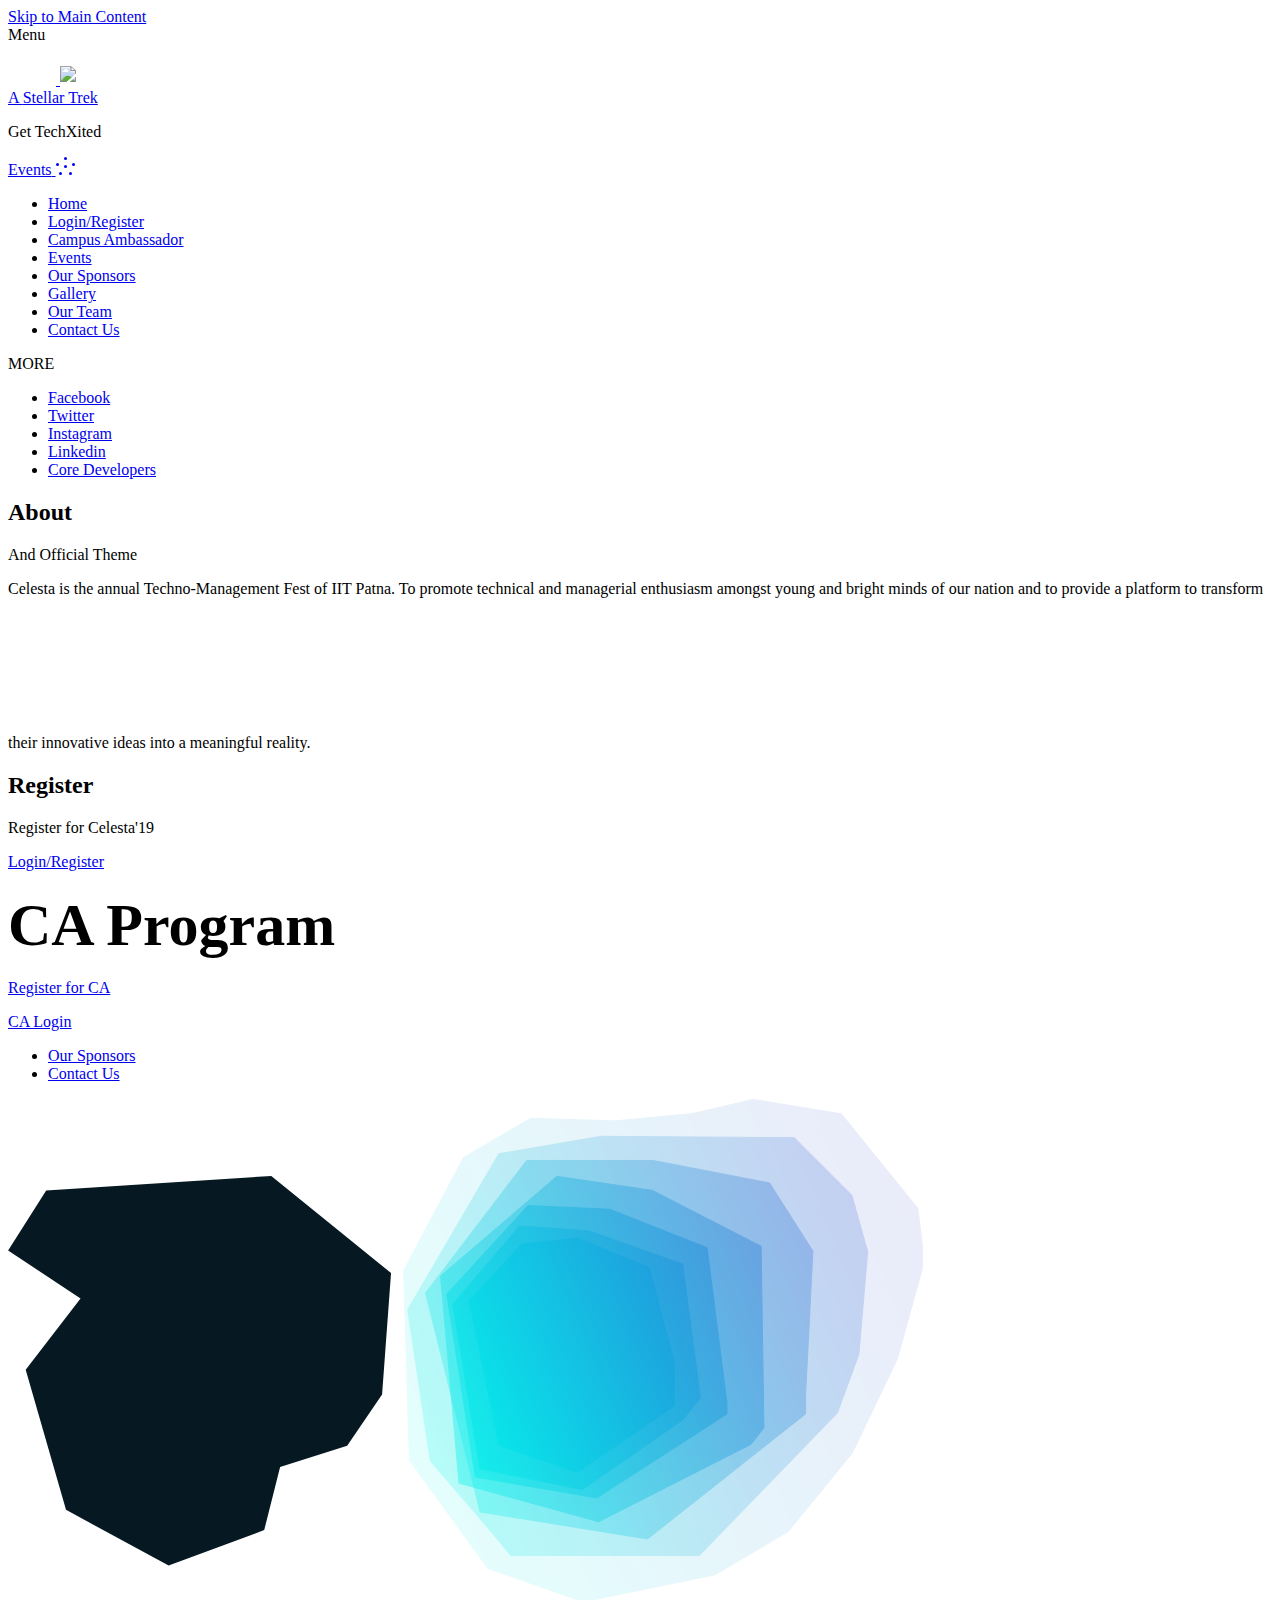
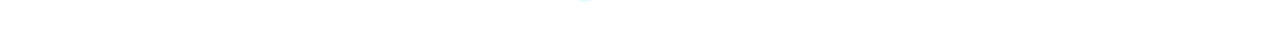
==== index.html @ 1a0c5ef9 "Updated social media links in menu bar" ====
<!DOCTYPE html>
<html lang="en" class="is-loading">
<meta http-equiv="content-type" content="text/html;charset=utf-8" />

<head>
    <meta charset="utf-8" />
    <meta name="viewport" content="width=device-width, initial-scale=1.0" />
    <meta http-equiv="X-UA-Compatible" content="IE=edge" />
    <meta name="google-site-verification" content="CFwZqO_hmY2DPIR13xESIkBHT2_aBi8DzFyv306yz8Q" />
    <link rel="apple-touch-icon" sizes="57x57" href="assets/meta-icons/apple-icon-57x57.html" />
    <link rel="apple-touch-icon" sizes="60x60" href="assets/meta-icons/apple-icon-60x60.html" />
    <link rel="apple-touch-icon" sizes="72x72" href="assets/meta-icons/apple-icon-72x72.html" />
    <link rel="apple-touch-icon" sizes="76x76" href="assets/meta-icons/apple-icon-76x76.html" />
    <link rel="apple-touch-icon" sizes="114x114" href="assets/meta-icons/apple-icon-114x114.html" />
    <link rel="apple-touch-icon" sizes="120x120" href="assets/meta-icons/apple-icon-120x120.html" />
    <link rel="apple-touch-icon" sizes="144x144" href="assets/meta-icons/apple-icon-144x144.html" />
    <link rel="apple-touch-icon" sizes="152x152" href="assets/meta-icons/apple-icon-152x152.html" />
    <link rel="apple-touch-icon" sizes="180x180" href="assets/meta-icons/apple-icon-180x180.html" />

    <link rel="icon" type="image/png" sizes="32x32" href="assets/meta-icons/favicon-32x32.png" />
    <link rel="icon" type="image/png" sizes="96x96" href="assets/meta-icons/favicon-96x96.png" />
    <link rel="icon" type="image/png" sizes="16x16" href="assets/meta-icons/favicon-16x16.png" />

    <meta name="msapplication-square70x70logo" content="msapplication-square70x70logo.html" />
    <meta name="msapplication-square150x150logo" content="msapplication-square150x150logo.html" />
    <meta name="msapplication-square310x310logo" content="msapplication-square310x310logo.html" />
    <meta name="msapplication-TileColor" content="#0b202b" />

    <title>Celesta 2k19</title>
    <link rel="canonical" href="index.html" />
    <meta property="og:locale" content="en_us" />

    <link rel="preload" href="assets/fonts/Neutraface2Text-Book.html" as="font" type="font/woff2" crossorigin="" />
    <link rel="preload" href="assets/fonts/Neutraface2Text-Demi.woff2" as="font" type="font/woff2" crossorigin="" />
    <link rel="preload" href="assets/fonts/Neutraface2Text-Light.html" as="font" type="font/woff2" crossorigin="" />

    <style>
        @font-face {
            font-family: "Neutraface Book";
            src: url("assets/fonts/Neutraface2Text-Book.html") format("woff2"), url("assets/fonts/Neutraface2Text-Book-2.html") format("woff");
        }
        
        @font-face {
            font-family: "Neutraface Demi";
            src: url("assets/fonts/Neutraface2Text-Demi.woff2") format("woff2"), url("assets/fonts/Neutraface2Text-Demi.html") format("woff");
        }
        
        @font-face {
            font-family: "Neutraface Light";
            src: url("assets/fonts/Neutraface2Text-Light.html") format("woff2"), url("assets/fonts/Neutraface2Text-Light-2.html") format("woff");
        }
    </style>
    <link rel="stylesheet" href="_compiled/app.css" />
    <style>
        .caSpanStyle {
            font-size: 2.5em;
        }
        
        @media(max-width: 500px) {
            .caSpanStyle {
                font-size: 2em;
            }
        }
    </style>
</head>

<body>
    <a class="sr" href="#barba-wrapper">Skip to Main Content</a>

    <header class="site--header js-header">
        <div href="#" class="menu-btn js-menu-btn o-media__icon no-barba">
            <span class="icon x is--inactive"></span>
            <span class="tx--caption">Menu</span>
        </div>

        <span class="logo-wrapper js-logo">
      <a href="index.html" class="c-logo">
        <svg class="c-logo__svg" width="48" height="41" viewBox="0 0 48 41" fill="none" xmlns="http://www.w3.org/2000/svg"></svg>
        <img src="logo.png" style="width: 100px; position: relative; transform: translateY(-3px)">

        <div class="c-logo__txt">
          <span>A </span><span>Stellar Trek</span>
        </div>
        </a>

        <div class="loading-content">
            <p>Get TechXited</p>
        </div>
        </span>

        <a href="./events.html" class="projects-btn o-media__icon tx--gray-light">
            <span class="tx--caption">Events</span>
            <svg class="icon icon-projects" width="19" height="18" fill="none">
        <circle cx="1.5" cy="1.5" r="1.5" fill="currentColor" transform="translate(0 6)" />
        <circle cx="1.5" cy="1.5" r="1.5" fill="currentColor" transform="translate(16 6)" />
        <circle cx="1.5" cy="1.5" r="1.5" fill="currentColor" transform="translate(8 8)" />
        <circle cx="1.5" cy="1.5" r="1.5" fill="currentColor" transform="translate(8)" />
        <circle cx="1.5" cy="1.5" r="1.5" fill="currentColor" transform="translate(3 15)" />
        <circle cx="1.5" cy="1.5" r="1.5" fill="currentColor" transform="translate(13 15)" />
      </svg>
        </a>
    </header>

    <div class="site-nav js-nav">
        <div class="nav-container">
            <nav class="main-nav">
                <ul>
                    <li>
                        <a class="main-nav__link tx--title-3 active first" href="index.html" title="Home">Home</a>
                    </li>

                    <li>
                        <a class="main-nav__link tx--title-3" href="./backend/user/reg.php" target="_blank" title="Register">Login/Register</a>
                    </li>

                    <li>
                        <a class="main-nav__link tx--title-3" href="./ca/ca.php" target="_blank" title="Gallery">Campus Ambassador</a>
                    </li>

                    <li>
                        <a class="main-nav__link tx--title-3" href="events.html" title="Events">Events</a>
                    </li>

                    <li>
                        <a class="main-nav__link tx--title-3" href="sponsors.html" title="Our Sponsors">Our Sponsors</a>
                    </li>

                    <li>
                        <a class="main-nav__link tx--title-3" href="gallery/gallery.html" target="_blank" title="Gallery">Gallery</a>
                    </li>

                    <li>
                        <a class="main-nav__link tx--title-3" href="team.html" title="Our Team">Our Team</a>
                    </li>

                    <li>
                        <a class="main-nav__link tx--title-3" href="connect.html" title="Contact Us">Contact Us</a>
                    </li>

                    <!-- <li>
            <a class="main-nav__link tx--title-3" href="careers.html" title="Careers">Careers</a>
          </li> -->
                </ul>
            </nav>

            <nav class="more-nav">
                <span class="more-nav__label tx--callout">MORE</span>

                <ul class="more-nav__list">
                    <span>
            <li>
              <a class="no-barba tx--caption first" href="https://www.facebook.com/CelestaIITP/" title="Facebook"
                target="_blank">Facebook</a>
            </li>

            <li>
              <a class="no-barba tx--caption" href="https://twitter.com/celesta_iitp" title="Twitter"
                target="_blank">Twitter</a>
            </li>

            <li>
              <a class="no-barba tx--caption" href="https://www.instagram.com/celestaiitp_official/" title="Instagram"
                target="_blank">Instagram</a>
            </li>

            <li>
              <a class="no-barba tx--caption" href="https://www.linkedin.com/in/celesta-iit-patna-3722b6166/"
                title="Linkedin" target="_blank">Linkedin</a>
            </li>
          </span>

                    <span>
            <li>
              <a class="main-nav__link" href="developers.html" title="Developers">Core Developers</a>
            </li>
            <!-- <li>
                <a class="no-barba tx--caption" href="#" title="Site Credits" target="_blank">Link</a>
            </li> -->
        </span>
                </ul>
            </nav>
        </div>
    </div>

    <main id="barba-wrapper" class="main">
        <div class="barba-container" data-namespace="prism">
            <div class="home-wrapper">
                <div class="landing-brands js-brands">

                    <div class="brand brand-1" data-brand="Think" data-js-item="1" data-bg="assets/images/home/_800xAUTO_Fit_center-center_75/img-bd-1.jpg" data-bg-md="assets/images/home/_1000xAUTO_Fit_center-center_75/img-bd-1.jpg" data-bg-lg="assets/images/home/_1400xAUTO_Fit_center-center_75/img-bd-1.jpg">
                        <h2 class="word-wrapper">
                            <span class="word tx--title-1">About</span>
                            <span class="icon x is--inactive"></span>
                        </h2>
                        <div class="word-intro">And Official Theme</div>
                        <div aria-hidden class="word-content tx--gray-blue-1">
                            <p class="tx--body-lead">
                                Celesta is the annual Techno-Management Fest of IIT Patna. To promote technical and managerial enthusiasm amongst young and bright minds of our nation and to provide a platform to transform their innovative ideas into a meaningful reality.
                                <iframe width="300" height="150" src="https://www.youtube.com/embed/0zq9wqsYZCw" frameborder="0" allow="accelerometer; autoplay; encrypted-media; gyroscope; picture-in-picture" allowfullscreen></iframe>
                            </p>
                        </div>
                    </div>

                    <div class="brand brand-2" data-brand="Design" data-js-item="2" data-bg="assets/images/home/_800xAUTO_Fit_center-center_75/img-bd-2.jpg" data-bg-md="assets/images/home/_1000xAUTO_Fit_center-center_75/img-bd-2.jpg" data-bg-lg="assets/images/home/_1400xAUTO_Fit_center-center_75/img-bd-2.jpg">
                        <h2 class="word-wrapper">
                            <span class="word tx--title-1">Register</span>
                            <span class="icon x is--inactive"></span>
                        </h2>
                        <div class="word-intro"></div>
                        <div aria-hidden class="word-content tx--gray-blue-1">
                            <p class="tx--body-lead">
                                Register for Celesta'19
                            </p>
                            <a href="./backend/user/reg.php" target="_blank" class="btn btn--dark btn--hollow">Login/Register</a>
                        </div>
                    </div>

                    <div class="brand brand-3" data-brand="Brand" data-js-item="3" data-bg="assets/images/home/_800xAUTO_Fit_center-center_75/img-bd-3.jpg" data-bg-md="assets/images/home/_1000xAUTO_Fit_center-center_75/img-bd-3.jpg" data-bg-lg="assets/images/home/_1400xAUTO_Fit_center-center_75/img-bd-3.jpg">
                        <h2 class="word-wrapper">
                            <span class="word tx--title-1 caSpanStyle">CA Program</span>
                            <span class="icon x is--inactive"></span>
                        </h2>
                        <div class="word-intro"></div>
                        <div aria-hidden class="word-content tx--gray-blue-1">
                            <p class="tx--body-lead">
                                <a href="./ca/ca.php" target="_blank" class="btn btn--dark btn--hollow">Register for CA</a>
                            </p>
                            <a href="./backend/user/reg.php" target="_blank" class="btn btn--dark btn--hollow">CA Login</a>
                        </div>
                    </div>
                </div>

                <div class="brands-bgs">
                    <div class="image poly-1"></div>
                </div>

                <ul class="viewport-links">
                    <li class="left ">
                        <a href="sponsors.html" title="Our Sponsors" class="tx--caption">Our Sponsors</a>
                    </li>

                    <li class="right mobile-hide">
                        <a href="connect.html" title="Contact Us" class="tx--caption">Contact Us</a>
                    </li>
                </ul>
            </div>
        </div>
    </main>

    <div class="site-bg js-site-bg">
        <svg class="site-bg__base" width="391" height="443" viewBox="0 0 391 443" fill="none" xmlns="http://www.w3.org/2000/svg">
      <path id="base-1"
        d="M263.271 0L38.182 14.4553L0.126221 74.5177L72.5441 122.478L17.699 193.746L57.9998 333.87L160.632 389.621L256.219 354.099L272.113 290.899L339.158 269.833L374.08 218.399L383.034 97.0412L263.271 0Z"
        fill="#061923" />
    </svg>

        <svg class="site-bg__prism" width="520" height="520" viewBox="0 0 520 520" fill="none" xmlns="http://www.w3.org/2000/svg">
      <g class="site-bg__prism-paths" fill="url(#prism-gradient)" stroke="url(#prism-stroke)">
        <path opacity="0.1"
          d="M514.866 109.292L438.382 14.8205L350.185 0.444092L288.748 14.7573L211.834 21.9358L127.705 19.2287L60.4896 58.5935L0.649414 171.596L6.45021 361.159L84.8981 469.475L180.303 502.738L312.331 475.688L385.241 432.514L449.25 354.119L494.213 260.279L521.272 162.775L514.866 109.292Z" />
        <path opacity="0.2"
          d="M455.868 255.512L464.687 152.614L448.838 96.1473L391.329 38.7099L197.838 37.3079L95.7332 54.7909L4.70752 210.801L27.3383 362.114C27.3383 362.114 109.838 457.628 107.337 456.479H296.338L434.338 314.114L455.868 255.512Z" />
        <path opacity="0.3"
          d="M402.586 295.972L409.891 151.972L366.586 83.9716L250.086 61.4716L123.586 61.4716L22.5864 193.972L77.0864 412.972L244.586 439.972L402.586 314.972V295.972Z" />
        <path opacity="0.4"
          d="M360.932 328.762L358.099 147.269L249.38 91.3844L153.889 77.351L37.5862 176.972L55.9904 384.147L195.667 422.738L348.275 345.182L360.932 328.762Z" />
        <path opacity="0.5"
          d="M323.95 304.021L304.092 148.712L206.901 110.288L125.052 106.567L43.7476 195.102L72.3455 378.019L193.851 398.916L323.95 314.972V304.021Z" />
        <path opacity="0.6"
          d="M297.338 299.114L279.613 165.114L185.392 131.765L116.586 127.101L49.8015 205.165L76.8651 369.824L179.267 390.602L279.613 321.005L297.338 299.114Z" />
        <path
          d="M271.338 263.472L246.113 168.411L174.338 138.972L118.586 144.972L66.0864 201.972L96.0864 346.472L174.338 373.472L271.338 306.972V263.472Z" />
      </g>

      <defs>
        <linearGradient id="prism-gradient" x1="521.272" y1="167" x2="15" y2="378" gradientUnits="userSpaceOnUse">
          <stop stop-color="#3850CF" />
          <stop offset="1" stop-color="#00FFEE" />
        </linearGradient>

        <linearGradient id="prism-stroke" x1="521.272" y1="167" x2="15" y2="378" gradientUnits="userSpaceOnUse">
          <stop stop-color="#3850CF" />
          <stop offset="1" stop-color="#00FFEE" />
        </linearGradient>
      </defs>
    </svg>
    </div>

    <script src="_compiled/vendor.js" async></script>
    <script src="_compiled/app.js" async></script>
</body>

</html>
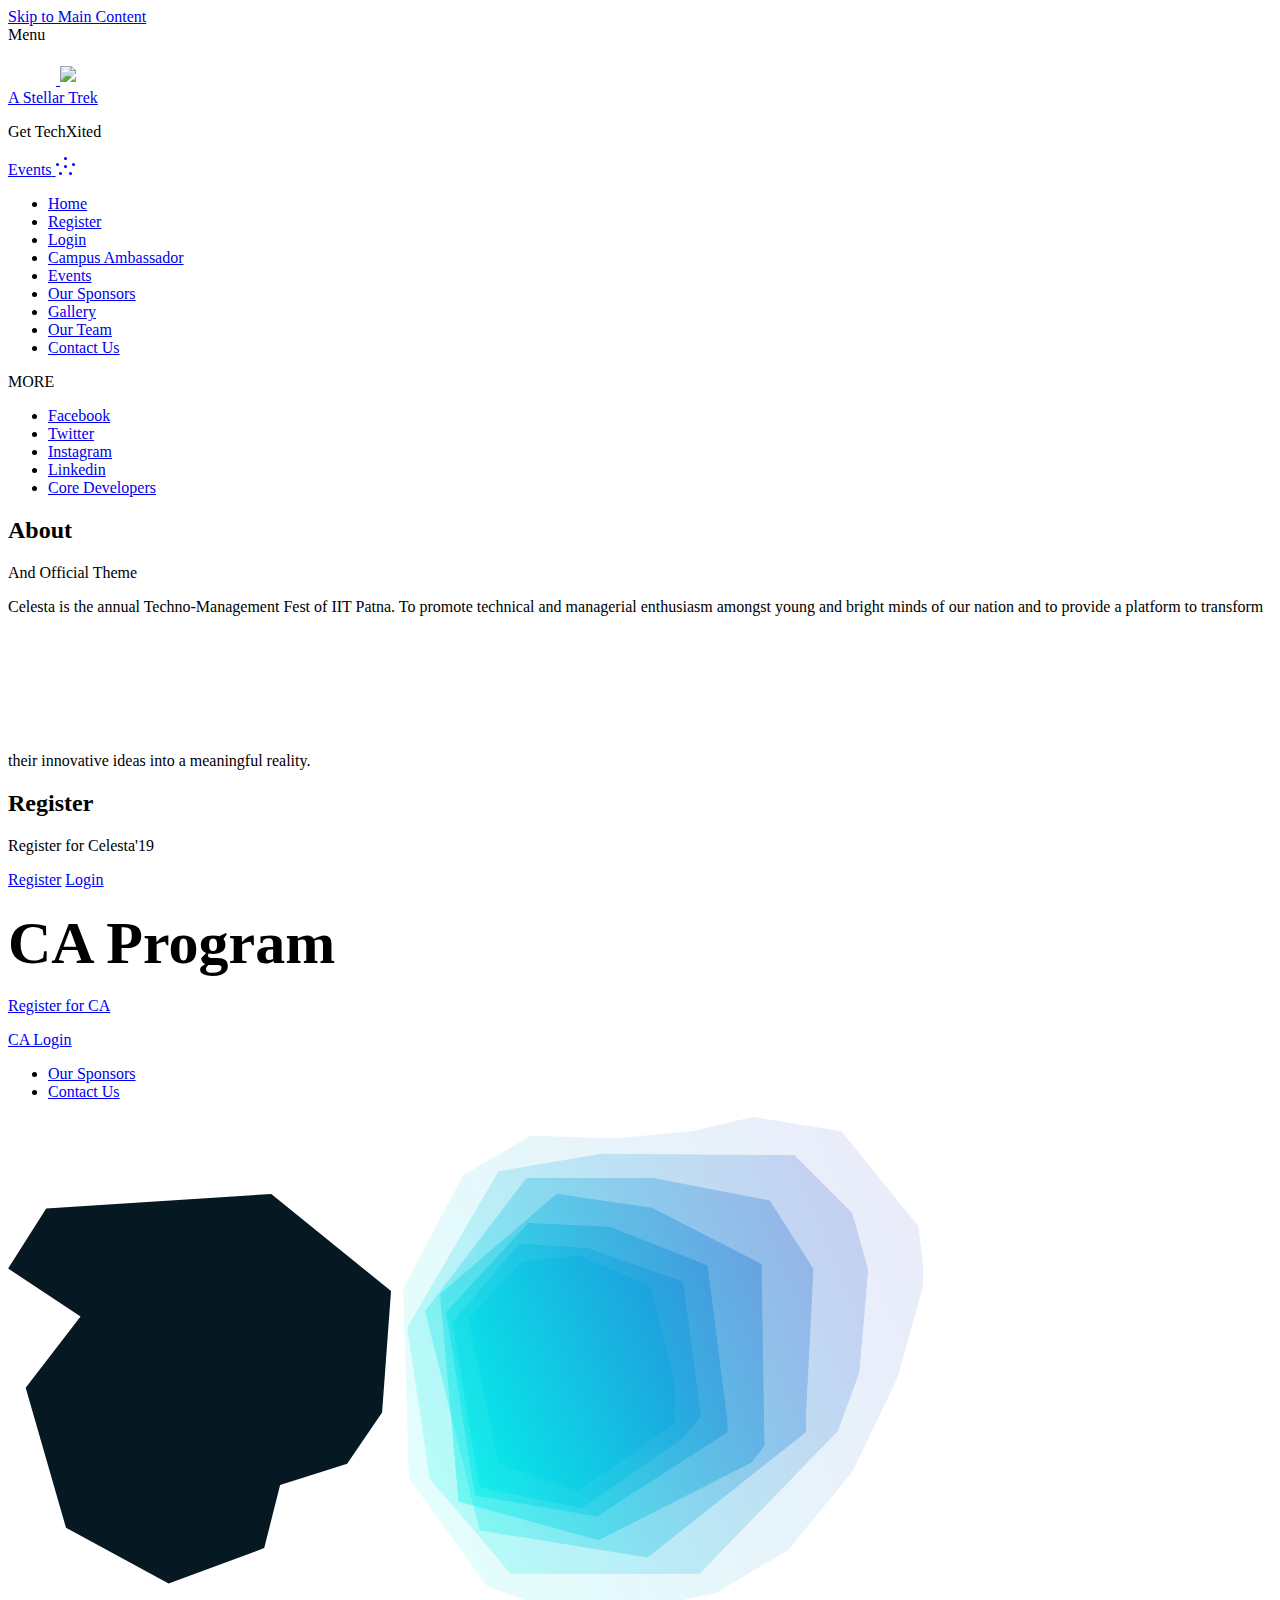
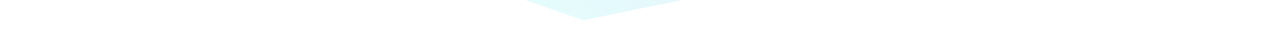
==== commit 99433146: "changed font size of more" ====
--- a/index.html
+++ b/index.html
@@ -3,77 +3,83 @@
 <meta http-equiv="content-type" content="text/html;charset=utf-8" />
 
 <head>
-    <meta charset="utf-8" />
-    <meta name="viewport" content="width=device-width, initial-scale=1.0" />
-    <meta http-equiv="X-UA-Compatible" content="IE=edge" />
-    <meta name="google-site-verification" content="CFwZqO_hmY2DPIR13xESIkBHT2_aBi8DzFyv306yz8Q" />
-    <link rel="apple-touch-icon" sizes="57x57" href="assets/meta-icons/apple-icon-57x57.html" />
-    <link rel="apple-touch-icon" sizes="60x60" href="assets/meta-icons/apple-icon-60x60.html" />
-    <link rel="apple-touch-icon" sizes="72x72" href="assets/meta-icons/apple-icon-72x72.html" />
-    <link rel="apple-touch-icon" sizes="76x76" href="assets/meta-icons/apple-icon-76x76.html" />
-    <link rel="apple-touch-icon" sizes="114x114" href="assets/meta-icons/apple-icon-114x114.html" />
-    <link rel="apple-touch-icon" sizes="120x120" href="assets/meta-icons/apple-icon-120x120.html" />
-    <link rel="apple-touch-icon" sizes="144x144" href="assets/meta-icons/apple-icon-144x144.html" />
-    <link rel="apple-touch-icon" sizes="152x152" href="assets/meta-icons/apple-icon-152x152.html" />
-    <link rel="apple-touch-icon" sizes="180x180" href="assets/meta-icons/apple-icon-180x180.html" />
-
-    <link rel="icon" type="image/png" sizes="32x32" href="assets/meta-icons/favicon-32x32.png" />
-    <link rel="icon" type="image/png" sizes="96x96" href="assets/meta-icons/favicon-96x96.png" />
-    <link rel="icon" type="image/png" sizes="16x16" href="assets/meta-icons/favicon-16x16.png" />
-
-    <meta name="msapplication-square70x70logo" content="msapplication-square70x70logo.html" />
-    <meta name="msapplication-square150x150logo" content="msapplication-square150x150logo.html" />
-    <meta name="msapplication-square310x310logo" content="msapplication-square310x310logo.html" />
-    <meta name="msapplication-TileColor" content="#0b202b" />
-
-    <title>Celesta 2k19</title>
-    <link rel="canonical" href="index.html" />
-    <meta property="og:locale" content="en_us" />
-
-    <link rel="preload" href="assets/fonts/Neutraface2Text-Book.html" as="font" type="font/woff2" crossorigin="" />
-    <link rel="preload" href="assets/fonts/Neutraface2Text-Demi.woff2" as="font" type="font/woff2" crossorigin="" />
-    <link rel="preload" href="assets/fonts/Neutraface2Text-Light.html" as="font" type="font/woff2" crossorigin="" />
-
-    <style>
-        @font-face {
-            font-family: "Neutraface Book";
-            src: url("assets/fonts/Neutraface2Text-Book.html") format("woff2"), url("assets/fonts/Neutraface2Text-Book-2.html") format("woff");
+  <meta charset="utf-8" />
+  <meta name="viewport" content="width=device-width, initial-scale=1.0" />
+  <meta http-equiv="X-UA-Compatible" content="IE=edge" />
+  <meta name="google-site-verification" content="CFwZqO_hmY2DPIR13xESIkBHT2_aBi8DzFyv306yz8Q" />
+  <link rel="apple-touch-icon" sizes="57x57" href="assets/meta-icons/apple-icon-57x57.html" />
+  <link rel="apple-touch-icon" sizes="60x60" href="assets/meta-icons/apple-icon-60x60.html" />
+  <link rel="apple-touch-icon" sizes="72x72" href="assets/meta-icons/apple-icon-72x72.html" />
+  <link rel="apple-touch-icon" sizes="76x76" href="assets/meta-icons/apple-icon-76x76.html" />
+  <link rel="apple-touch-icon" sizes="114x114" href="assets/meta-icons/apple-icon-114x114.html" />
+  <link rel="apple-touch-icon" sizes="120x120" href="assets/meta-icons/apple-icon-120x120.html" />
+  <link rel="apple-touch-icon" sizes="144x144" href="assets/meta-icons/apple-icon-144x144.html" />
+  <link rel="apple-touch-icon" sizes="152x152" href="assets/meta-icons/apple-icon-152x152.html" />
+  <link rel="apple-touch-icon" sizes="180x180" href="assets/meta-icons/apple-icon-180x180.html" />
+
+  <link rel="icon" type="image/png" sizes="32x32" href="assets/meta-icons/favicon-32x32.png" />
+  <link rel="icon" type="image/png" sizes="96x96" href="assets/meta-icons/favicon-96x96.png" />
+  <link rel="icon" type="image/png" sizes="16x16" href="assets/meta-icons/favicon-16x16.png" />
+
+  <meta name="msapplication-square70x70logo" content="msapplication-square70x70logo.html" />
+  <meta name="msapplication-square150x150logo" content="msapplication-square150x150logo.html" />
+  <meta name="msapplication-square310x310logo" content="msapplication-square310x310logo.html" />
+  <meta name="msapplication-TileColor" content="#0b202b" />
+
+  <title>Celesta 2k19</title>
+  <link rel="canonical" href="index.html" />
+  <meta property="og:locale" content="en_us" />
+
+  <link rel="preload" href="assets/fonts/Neutraface2Text-Book.html" as="font" type="font/woff2" crossorigin="" />
+  <link rel="preload" href="assets/fonts/Neutraface2Text-Demi.woff2" as="font" type="font/woff2" crossorigin="" />
+  <link rel="preload" href="assets/fonts/Neutraface2Text-Light.html" as="font" type="font/woff2" crossorigin="" />
+
+  <style>
+    .nav-more-link{
+      color : grey;
+      font-size : 15px !Important;
+    }
+    @font-face {
+      font-family: "Neutraface Book";
+      src: url("assets/fonts/Neutraface2Text-Book.html") format("woff2"),
+        url("assets/fonts/Neutraface2Text-Book-2.html") format("woff");
+    }
+
+    @font-face {
+      font-family: "Neutraface Demi";
+      src: url("assets/fonts/Neutraface2Text-Demi.woff2") format("woff2"),
+        url("assets/fonts/Neutraface2Text-Demi.html") format("woff");
+    }
+
+    @font-face {
+      font-family: "Neutraface Light";
+      src: url("assets/fonts/Neutraface2Text-Light.html") format("woff2"),
+        url("assets/fonts/Neutraface2Text-Light-2.html") format("woff");
+    }
+  </style>
+  <link rel="stylesheet" href="_compiled/app.css" />
+  <style>
+      .caSpanStyle{
+        font-size: 2.5em;
+      }
+      @media(max-width: 500px){
+        .caSpanStyle{
+          font-size: 2em;
         }
-        
-        @font-face {
-            font-family: "Neutraface Demi";
-            src: url("assets/fonts/Neutraface2Text-Demi.woff2") format("woff2"), url("assets/fonts/Neutraface2Text-Demi.html") format("woff");
-        }
-        
-        @font-face {
-            font-family: "Neutraface Light";
-            src: url("assets/fonts/Neutraface2Text-Light.html") format("woff2"), url("assets/fonts/Neutraface2Text-Light-2.html") format("woff");
-        }
-    </style>
-    <link rel="stylesheet" href="_compiled/app.css" />
-    <style>
-        .caSpanStyle {
-            font-size: 2.5em;
-        }
-        
-        @media(max-width: 500px) {
-            .caSpanStyle {
-                font-size: 2em;
-            }
-        }
+      }
     </style>
 </head>
 
 <body>
-    <a class="sr" href="#barba-wrapper">Skip to Main Content</a>
-
-    <header class="site--header js-header">
-        <div href="#" class="menu-btn js-menu-btn o-media__icon no-barba">
-            <span class="icon x is--inactive"></span>
-            <span class="tx--caption">Menu</span>
-        </div>
-
-        <span class="logo-wrapper js-logo">
+  <a class="sr" href="#barba-wrapper">Skip to Main Content</a>
+
+  <header class="site--header js-header">
+    <div href="#" class="menu-btn js-menu-btn o-media__icon no-barba">
+      <span class="icon x is--inactive"></span>
+      <span class="tx--caption">Menu</span>
+    </div>
+
+    <span class="logo-wrapper js-logo">
       <a href="index.html" class="c-logo">
         <svg class="c-logo__svg" width="48" height="41" viewBox="0 0 48 41" fill="none" xmlns="http://www.w3.org/2000/svg"></svg>
         <img src="logo.png" style="width: 100px; position: relative; transform: translateY(-3px)">
@@ -81,16 +87,16 @@
         <div class="c-logo__txt">
           <span>A </span><span>Stellar Trek</span>
         </div>
-        </a>
-
-        <div class="loading-content">
-            <p>Get TechXited</p>
-        </div>
-        </span>
-
-        <a href="./events.html" class="projects-btn o-media__icon tx--gray-light">
-            <span class="tx--caption">Events</span>
-            <svg class="icon icon-projects" width="19" height="18" fill="none">
+      </a>
+
+      <div class="loading-content">
+        <p>Get TechXited</p>
+      </div>
+    </span>
+
+    <a href="./events.html" class="projects-btn o-media__icon tx--gray-light">
+      <span class="tx--caption">Events</span>
+      <svg class="icon icon-projects" width="19" height="18" fill="none">
         <circle cx="1.5" cy="1.5" r="1.5" fill="currentColor" transform="translate(0 6)" />
         <circle cx="1.5" cy="1.5" r="1.5" fill="currentColor" transform="translate(16 6)" />
         <circle cx="1.5" cy="1.5" r="1.5" fill="currentColor" transform="translate(8 8)" />
@@ -98,78 +104,82 @@
         <circle cx="1.5" cy="1.5" r="1.5" fill="currentColor" transform="translate(3 15)" />
         <circle cx="1.5" cy="1.5" r="1.5" fill="currentColor" transform="translate(13 15)" />
       </svg>
-        </a>
-    </header>
-
-    <div class="site-nav js-nav">
-        <div class="nav-container">
-            <nav class="main-nav">
-                <ul>
-                    <li>
-                        <a class="main-nav__link tx--title-3 active first" href="index.html" title="Home">Home</a>
-                    </li>
-
-                    <li>
-                        <a class="main-nav__link tx--title-3" href="./backend/user/reg.php" target="_blank" title="Register">Login/Register</a>
-                    </li>
-
-                    <li>
-                        <a class="main-nav__link tx--title-3" href="./ca/ca.php" target="_blank" title="Gallery">Campus Ambassador</a>
-                    </li>
-
-                    <li>
-                        <a class="main-nav__link tx--title-3" href="events.html" title="Events">Events</a>
-                    </li>
-
-                    <li>
-                        <a class="main-nav__link tx--title-3" href="sponsors.html" title="Our Sponsors">Our Sponsors</a>
-                    </li>
-
-                    <li>
-                        <a class="main-nav__link tx--title-3" href="gallery/gallery.html" target="_blank" title="Gallery">Gallery</a>
-                    </li>
-
-                    <li>
-                        <a class="main-nav__link tx--title-3" href="team.html" title="Our Team">Our Team</a>
-                    </li>
-
-                    <li>
-                        <a class="main-nav__link tx--title-3" href="connect.html" title="Contact Us">Contact Us</a>
-                    </li>
-
-                    <!-- <li>
+    </a>
+  </header>
+
+  <div class="site-nav js-nav">
+    <div class="nav-container">
+      <nav class="main-nav">
+        <ul>
+          <li>
+            <a class="main-nav__link tx--title-3 active first" href="index.html" title="Home">Home</a>
+          </li>
+
+          <li>
+            <a class="main-nav__link tx--title-3" href="./backend/user/register.php" target="_blank" title="Register">Register</a>
+          </li>
+
+          <li>
+            <a class="main-nav__link tx--title-3" href="./backend/user/login.php" target="_blank" title="Login">Login</a>
+          </li>
+
+          <li>
+            <a class="main-nav__link tx--title-3" href="./ca/ca.php" target="_blank" title="Gallery">Campus Ambassador</a>
+          </li>
+
+          <li>
+            <a class="main-nav__link tx--title-3" href="events.html" title="Events">Events</a>
+          </li>
+
+          <li>
+            <a class="main-nav__link tx--title-3" href="sponsors.html" title="Our Sponsors">Our Sponsors</a>
+          </li>
+
+          <li>
+            <a class="main-nav__link tx--title-3" href="gallery/gallery.html" target="_blank" title="Gallery">Gallery</a>
+          </li>
+
+          <li>
+            <a class="main-nav__link tx--title-3" href="team.html" title="Our Team">Our Team</a>
+          </li>
+
+          <li>
+            <a class="main-nav__link tx--title-3" href="connect.html" title="Contact Us">Contact Us</a>
+          </li>
+
+          <!-- <li>
             <a class="main-nav__link tx--title-3" href="careers.html" title="Careers">Careers</a>
           </li> -->
-                </ul>
-            </nav>
-
-            <nav class="more-nav">
-                <span class="more-nav__label tx--callout">MORE</span>
-
-                <ul class="more-nav__list">
-                    <span>
-            <li>
-              <a class="no-barba tx--caption first" href="https://www.facebook.com/CelestaIITP/" title="Facebook"
+        </ul>
+      </nav>
+
+      <nav class="more-nav">
+        <span class="more-nav__label tx--callout">MORE</span>
+
+        <ul class="more-nav__list">
+          <span>
+            <li>
+              <a class="no-barba tx--caption first" href="https://www.facebook.com/" title="Facebook"
                 target="_blank">Facebook</a>
             </li>
 
             <li>
-              <a class="no-barba tx--caption" href="https://twitter.com/celesta_iitp" title="Twitter"
+              <a class="no-barba tx--caption" href="https://twitter.com/" title="Twitter"
                 target="_blank">Twitter</a>
             </li>
 
             <li>
-              <a class="no-barba tx--caption" href="https://www.instagram.com/celestaiitp_official/" title="Instagram"
+              <a class="no-barba tx--caption" href="https://www.instagram.com/" title="Instagram"
                 target="_blank">Instagram</a>
             </li>
 
             <li>
-              <a class="no-barba tx--caption" href="https://www.linkedin.com/in/celesta-iit-patna-3722b6166/"
+              <a class="no-barba tx--caption" href="https://www.linkedin.com/"
                 title="Linkedin" target="_blank">Linkedin</a>
             </li>
           </span>
 
-                    <span>
+          <span>
             <li>
               <a class="main-nav__link" href="developers.html" title="Developers">Core Developers</a>
             </li>
@@ -177,84 +187,96 @@
                 <a class="no-barba tx--caption" href="#" title="Site Credits" target="_blank">Link</a>
             </li> -->
         </span>
-                </ul>
-            </nav>
+        </ul>
+      </nav>
+    </div>
+  </div>
+
+  <main id="barba-wrapper" class="main">
+    <div class="barba-container" data-namespace="prism">
+      <div class="home-wrapper">
+        <div class="landing-brands js-brands">
+
+          <div class="brand brand-1" data-brand="Think" data-js-item="1"
+            data-bg="assets/images/home/_800xAUTO_Fit_center-center_75/img-bd-1.jpg"
+            data-bg-md="assets/images/home/_1000xAUTO_Fit_center-center_75/img-bd-1.jpg"
+            data-bg-lg="assets/images/home/_1400xAUTO_Fit_center-center_75/img-bd-1.jpg">
+            <h2 class="word-wrapper">
+              <span class="word tx--title-1">About</span>
+              <span class="icon x is--inactive"></span>
+            </h2>
+            <div class="word-intro">And Official Theme</div>
+            <div aria-hidden class="word-content tx--gray-blue-1">
+              <p class="tx--body-lead">
+                Celesta is the annual Techno-Management Fest of IIT Patna. To promote technical and managerial enthusiasm amongst young and bright minds of our nation and to provide a platform to transform their innovative ideas into a meaningful reality.
+                <iframe width="300" height="150" src="https://www.youtube.com/embed/0zq9wqsYZCw" frameborder="0" allow="accelerometer; autoplay; encrypted-media; gyroscope; picture-in-picture" allowfullscreen></iframe>
+              </p>
+            </div>
+          </div>
+
+          <div class="brand brand-2" data-brand="Design" data-js-item="2"
+            data-bg="assets/images/home/_800xAUTO_Fit_center-center_75/img-bd-2.jpg"
+            data-bg-md="assets/images/home/_1000xAUTO_Fit_center-center_75/img-bd-2.jpg"
+            data-bg-lg="assets/images/home/_1400xAUTO_Fit_center-center_75/img-bd-2.jpg">
+            <h2 class="word-wrapper">
+              <span class="word tx--title-1">Register</span>
+              <span class="icon x is--inactive"></span>
+            </h2>
+            <div class="word-intro"></div>
+            <div aria-hidden class="word-content tx--gray-blue-1">
+              <p class="tx--body-lead">
+                Register for Celesta'19
+              </p>
+              <a href="./backend/user/register.php" target="_blank" class="btn btn--dark btn--hollow">Register</a>
+              <a href="./backend/user/login.php" target="_blank" class="btn btn--dark btn--hollow">Login</a>
+            </div>
+          </div>
+
+          <div class="brand brand-3" data-brand="Brand" data-js-item="3"
+            data-bg="assets/images/home/_800xAUTO_Fit_center-center_75/img-bd-3.jpg"
+            data-bg-md="assets/images/home/_1000xAUTO_Fit_center-center_75/img-bd-3.jpg"
+            data-bg-lg="assets/images/home/_1400xAUTO_Fit_center-center_75/img-bd-3.jpg">
+            <h2 class="word-wrapper">
+              <span class="word tx--title-1 caSpanStyle">CA Program</span>
+              <span class="icon x is--inactive"></span>
+            </h2>
+            <div class="word-intro"></div>
+            <div aria-hidden class="word-content tx--gray-blue-1">
+              <p class="tx--body-lead">
+                <a href="./ca/ca.php" target="_blank" class="btn btn--dark btn--hollow">Register for CA</a>
+              </p>
+              <a href="./backend/user/login.php" target="_blank" class="btn btn--dark btn--hollow">CA Login</a>
+            </div>
+          </div>
         </div>
+
+        <div class="brands-bgs">
+          <div class="image poly-1"></div>
+        </div>
+
+        <ul class="viewport-links">
+          <li class="left ">
+            <a href="sponsors.html" title="Our Sponsors" class="tx--caption">Our Sponsors</a>
+          </li>
+
+          <li class="right mobile-hide">
+            <a href="connect.html" title="Contact Us" class="tx--caption">Contact Us</a>
+          </li>
+        </ul>
+      </div>
     </div>
-
-    <main id="barba-wrapper" class="main">
-        <div class="barba-container" data-namespace="prism">
-            <div class="home-wrapper">
-                <div class="landing-brands js-brands">
-
-                    <div class="brand brand-1" data-brand="Think" data-js-item="1" data-bg="assets/images/home/_800xAUTO_Fit_center-center_75/img-bd-1.jpg" data-bg-md="assets/images/home/_1000xAUTO_Fit_center-center_75/img-bd-1.jpg" data-bg-lg="assets/images/home/_1400xAUTO_Fit_center-center_75/img-bd-1.jpg">
-                        <h2 class="word-wrapper">
-                            <span class="word tx--title-1">About</span>
-                            <span class="icon x is--inactive"></span>
-                        </h2>
-                        <div class="word-intro">And Official Theme</div>
-                        <div aria-hidden class="word-content tx--gray-blue-1">
-                            <p class="tx--body-lead">
-                                Celesta is the annual Techno-Management Fest of IIT Patna. To promote technical and managerial enthusiasm amongst young and bright minds of our nation and to provide a platform to transform their innovative ideas into a meaningful reality.
-                                <iframe width="300" height="150" src="https://www.youtube.com/embed/0zq9wqsYZCw" frameborder="0" allow="accelerometer; autoplay; encrypted-media; gyroscope; picture-in-picture" allowfullscreen></iframe>
-                            </p>
-                        </div>
-                    </div>
-
-                    <div class="brand brand-2" data-brand="Design" data-js-item="2" data-bg="assets/images/home/_800xAUTO_Fit_center-center_75/img-bd-2.jpg" data-bg-md="assets/images/home/_1000xAUTO_Fit_center-center_75/img-bd-2.jpg" data-bg-lg="assets/images/home/_1400xAUTO_Fit_center-center_75/img-bd-2.jpg">
-                        <h2 class="word-wrapper">
-                            <span class="word tx--title-1">Register</span>
-                            <span class="icon x is--inactive"></span>
-                        </h2>
-                        <div class="word-intro"></div>
-                        <div aria-hidden class="word-content tx--gray-blue-1">
-                            <p class="tx--body-lead">
-                                Register for Celesta'19
-                            </p>
-                            <a href="./backend/user/reg.php" target="_blank" class="btn btn--dark btn--hollow">Login/Register</a>
-                        </div>
-                    </div>
-
-                    <div class="brand brand-3" data-brand="Brand" data-js-item="3" data-bg="assets/images/home/_800xAUTO_Fit_center-center_75/img-bd-3.jpg" data-bg-md="assets/images/home/_1000xAUTO_Fit_center-center_75/img-bd-3.jpg" data-bg-lg="assets/images/home/_1400xAUTO_Fit_center-center_75/img-bd-3.jpg">
-                        <h2 class="word-wrapper">
-                            <span class="word tx--title-1 caSpanStyle">CA Program</span>
-                            <span class="icon x is--inactive"></span>
-                        </h2>
-                        <div class="word-intro"></div>
-                        <div aria-hidden class="word-content tx--gray-blue-1">
-                            <p class="tx--body-lead">
-                                <a href="./ca/ca.php" target="_blank" class="btn btn--dark btn--hollow">Register for CA</a>
-                            </p>
-                            <a href="./backend/user/reg.php" target="_blank" class="btn btn--dark btn--hollow">CA Login</a>
-                        </div>
-                    </div>
-                </div>
-
-                <div class="brands-bgs">
-                    <div class="image poly-1"></div>
-                </div>
-
-                <ul class="viewport-links">
-                    <li class="left ">
-                        <a href="sponsors.html" title="Our Sponsors" class="tx--caption">Our Sponsors</a>
-                    </li>
-
-                    <li class="right mobile-hide">
-                        <a href="connect.html" title="Contact Us" class="tx--caption">Contact Us</a>
-                    </li>
-                </ul>
-            </div>
-        </div>
-    </main>
-
-    <div class="site-bg js-site-bg">
-        <svg class="site-bg__base" width="391" height="443" viewBox="0 0 391 443" fill="none" xmlns="http://www.w3.org/2000/svg">
+  </main>
+
+  <div class="site-bg js-site-bg">
+    <svg class="site-bg__base" width="391" height="443" viewBox="0 0 391 443" fill="none"
+      xmlns="http://www.w3.org/2000/svg">
       <path id="base-1"
         d="M263.271 0L38.182 14.4553L0.126221 74.5177L72.5441 122.478L17.699 193.746L57.9998 333.87L160.632 389.621L256.219 354.099L272.113 290.899L339.158 269.833L374.08 218.399L383.034 97.0412L263.271 0Z"
         fill="#061923" />
     </svg>
 
-        <svg class="site-bg__prism" width="520" height="520" viewBox="0 0 520 520" fill="none" xmlns="http://www.w3.org/2000/svg">
+    <svg class="site-bg__prism" width="520" height="520" viewBox="0 0 520 520" fill="none"
+      xmlns="http://www.w3.org/2000/svg">
       <g class="site-bg__prism-paths" fill="url(#prism-gradient)" stroke="url(#prism-stroke)">
         <path opacity="0.1"
           d="M514.866 109.292L438.382 14.8205L350.185 0.444092L288.748 14.7573L211.834 21.9358L127.705 19.2287L60.4896 58.5935L0.649414 171.596L6.45021 361.159L84.8981 469.475L180.303 502.738L312.331 475.688L385.241 432.514L449.25 354.119L494.213 260.279L521.272 162.775L514.866 109.292Z" />
@@ -284,10 +306,10 @@
         </linearGradient>
       </defs>
     </svg>
-    </div>
-
-    <script src="_compiled/vendor.js" async></script>
-    <script src="_compiled/app.js" async></script>
+  </div>
+
+  <script src="_compiled/vendor.js" async></script>
+  <script src="_compiled/app.js" async></script>
 </body>
 
-</html>+</html>
